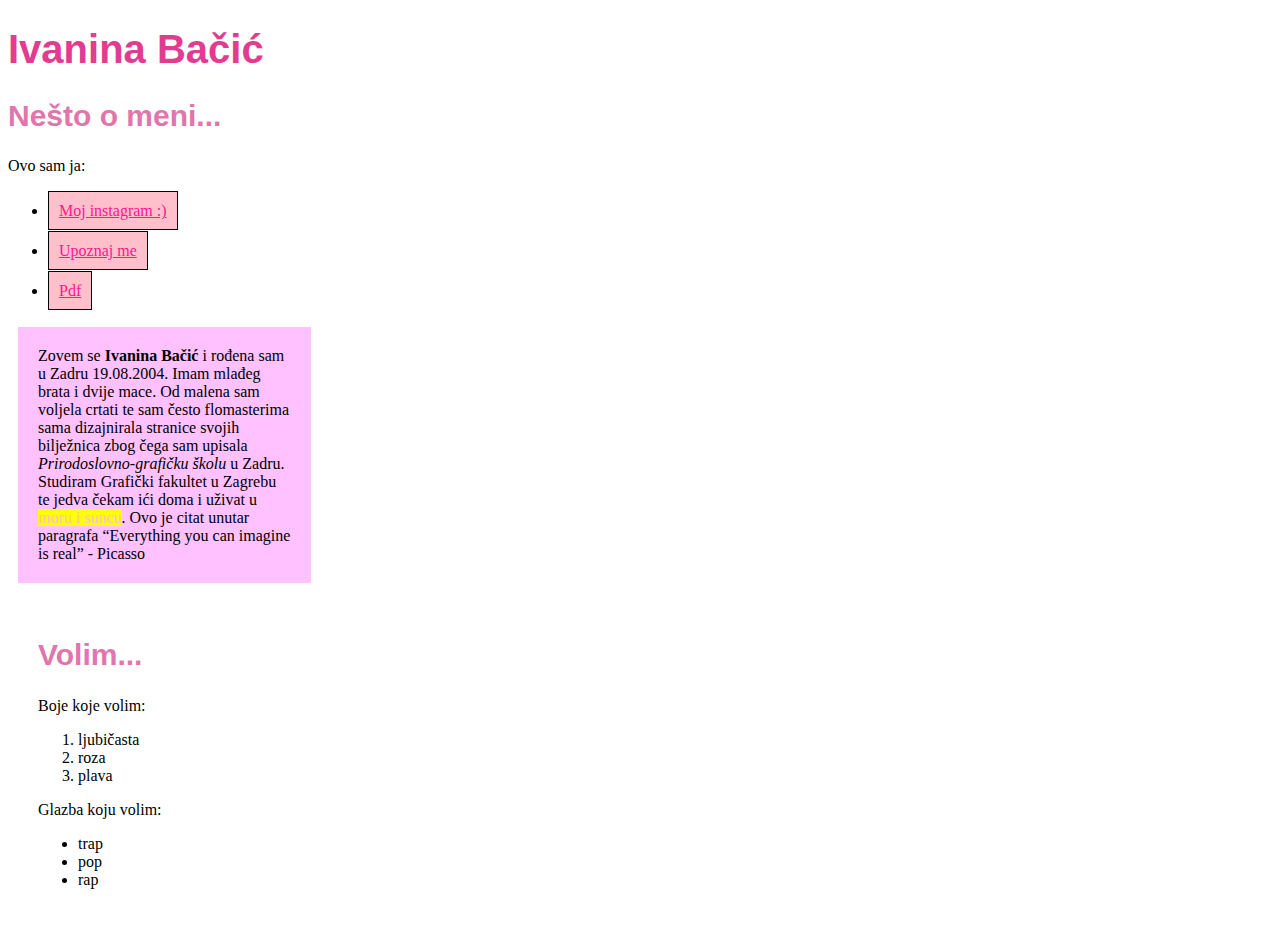
==== index.html @ 44574eb6 "Add files via upload" ====
<!DOCTYPE html>
<html>
<head>
<meta charset="utf-8">
<title>Ivanina Bacic</title>
<link rel="stylesheet" href="stil.css"/>
</head>
<body class="pozadina">
<h1>Ivanina Bačić</h1>
<h2>Nešto o meni...</h2>

<p>Ovo sam ja:</p>
<nav>
<ul>
<li><a href="https://www.instagram.com/ivaninabacic/">Moj instagram :)</a></li>
<li><a href="html.html">Upoznaj me</a></li>
<li><a href="slike/pdf.pdf">Pdf</a></li>
</ul>
</nav>

<p class="paragraf_2">Zovem se <b>Ivanina Bačić</b> i rođena sam u Zadru 19.08.2004. Imam mlađeg brata i dvije mace. Od malena sam voljela crtati te sam često flomasterima 
sama dizajnirala stranice svojih bilježnica zbog čega sam upisala <i>Prirodoslovno-grafičku školu</i> u Zadru. Studiram Grafički fakultet u Zagrebu te jedva čekam ići 
doma i uživat u <mark>moru i suncu</mark>.
Ovo je citat unutar paragrafa <q>Everything you can imagine is real</q> - Picasso 
</p>

<div class="novi_blok">
<h2>Volim...</h2>
<p>Boje koje volim:</p>
<ol>
<li>ljubičasta</li>
<li>roza</li>
<li>plava</li>
</ol>

<p>Glazba koju volim:</p>
<ul>
<li>trap</li>
<li>pop</li>
<li>rap</li>
</ul>

</div>



</body>
</html>
---- stil.css ----
<meta charset = "UTF-8">
/* CSS Document */
p{ color: black;
font-family: Constantia, "Lucida Bright", "DejaVu Serif", Georgia, "Serif";
font-size: 16px;
line-height: 18px;
width: 500px;
background-color: #f5b9d7;
padding: 20px;
}

.paragraf_2 {color: black; background-color: rgba(255, 100, 255, 0.4);
 padding: 20px;
	margin: 10px; 
	width: 20%
 }
.novi_blok {
	background-color: rgba(255, 255, 255, 0.9);
	padding: 20px;
	margin: 10px; 
	width: 20%; 
}

mark {color: pink;
column-fill: #e176ac;}

h1 {
	font-family: Gotham, "Helvetica Neue", Helvetica, Arial, "sans-serif";
	color: #e23c90;
	font-size: 40px;
}

h2 {
	font-family: Gotham, "Helvetica Neue", Helvetica, Arial, "sans-serif";
	color: #e176ac;
	font-size: 30px;
}

span {color: rgb(255, 0, 255);}
.pozadina {
	background-image: url("slike/1.jpg ")	
}

.drugapozadina {
	background-color: darkgray;
}

a:link { 
color: deeppink;
background-color: pink;
padding: 10px;
line-height: 40px;
border: 1px solid #000000;
}

a:hover { 
background-color: darkgray;
}

img {
	height: 300px;
}
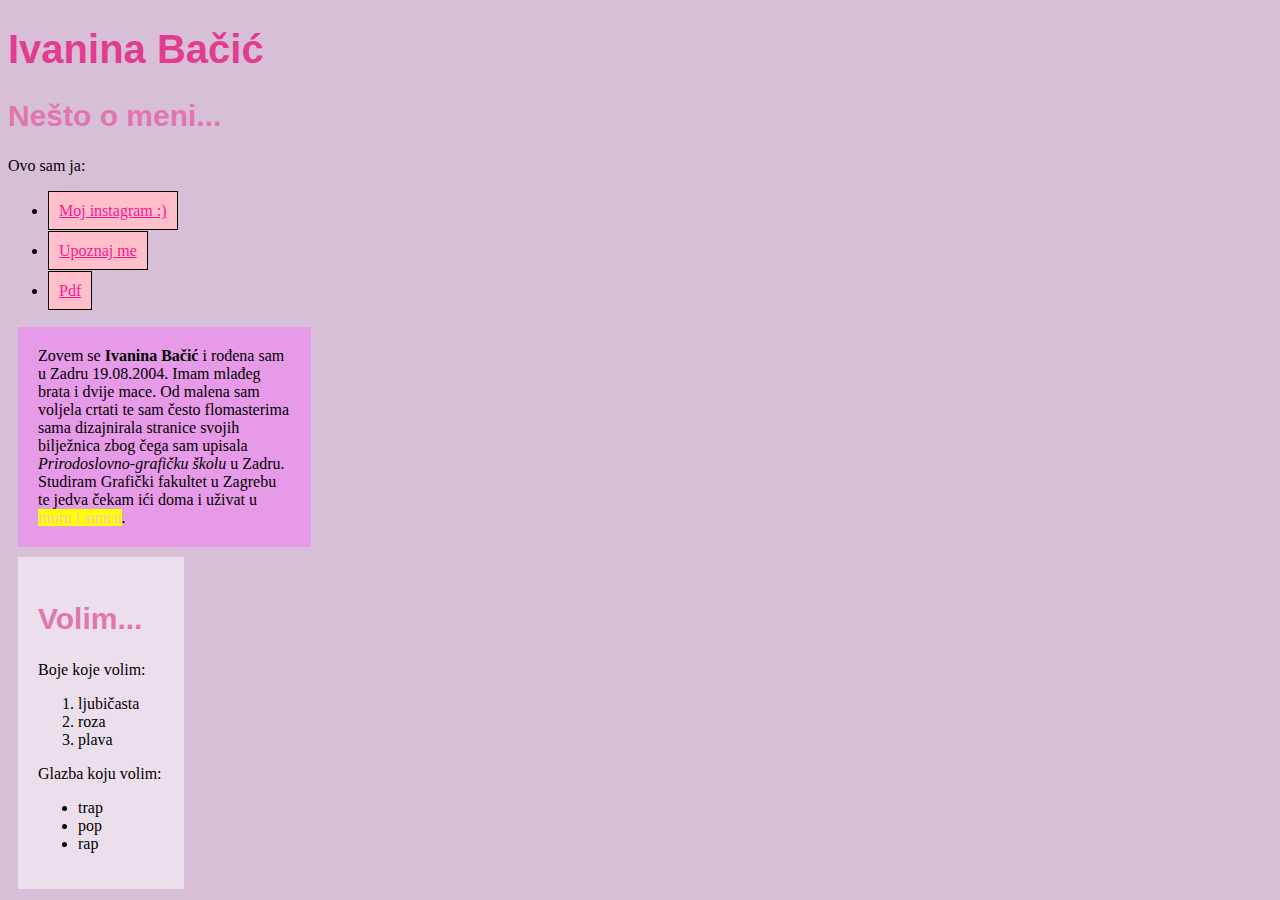
==== commit b105ce4a: "Add files via upload" ====
--- a/index.html
+++ b/index.html
@@ -21,7 +21,6 @@
 <p class="paragraf_2">Zovem se <b>Ivanina Bačić</b> i rođena sam u Zadru 19.08.2004. Imam mlađeg brata i dvije mace. Od malena sam voljela crtati te sam često flomasterima 
 sama dizajnirala stranice svojih bilježnica zbog čega sam upisala <i>Prirodoslovno-grafičku školu</i> u Zadru. Studiram Grafički fakultet u Zagrebu te jedva čekam ići 
 doma i uživat u <mark>moru i suncu</mark>.
-Ovo je citat unutar paragrafa <q>Everything you can imagine is real</q> - Picasso 
 </p>
 
 <div class="novi_blok">
--- a/stil.css
+++ b/stil.css
@@ -12,13 +12,21 @@
 .paragraf_2 {color: black; background-color: rgba(255, 100, 255, 0.4);
  padding: 20px;
 	margin: 10px; 
-	width: 20%
+	width: 20%;
  }
 .novi_blok {
-	background-color: rgba(255, 255, 255, 0.9);
+	background-color: rgba(255, 255, 255, 0.5);
 	padding: 20px;
 	margin: 10px; 
-	width: 20%; 
+	width: 10%;
+}
+
+.pozadina {
+	background-color: rgba(216, 191, 216);	
+}
+
+.drugapozadina {
+	background-image: url("slike/drugapozadina2.jpg");
 }
 
 mark {color: pink;
